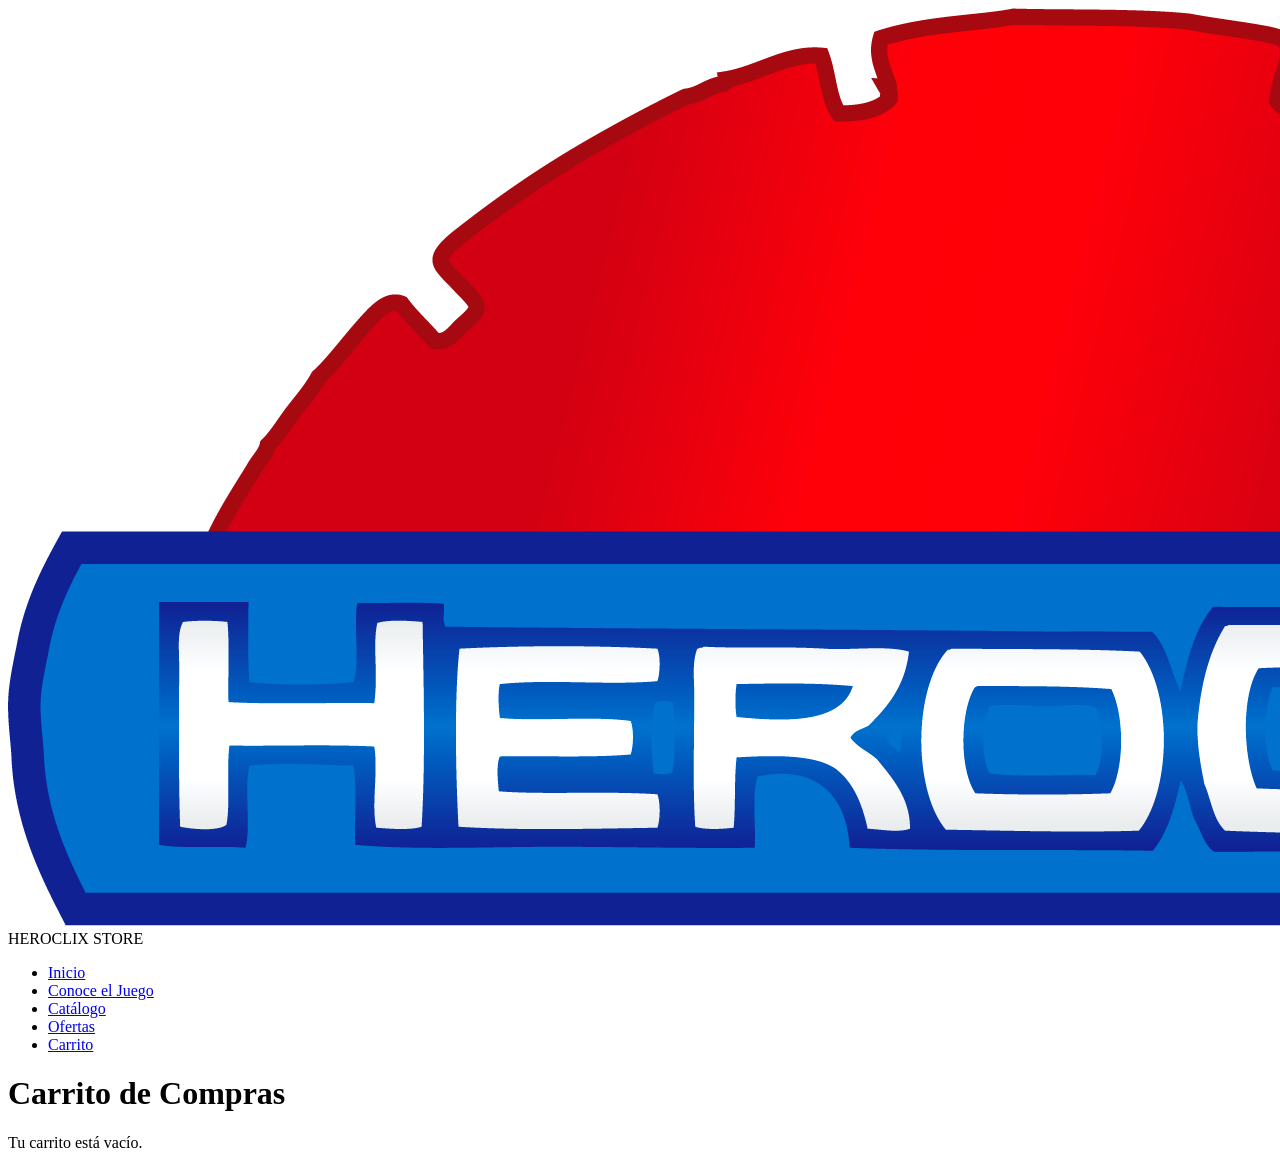
==== pages/carrito.html @ 1bf6954e "Add files via upload" ====
<!DOCTYPE html>
<html lang="es">

<head>
    <meta charset="UTF-8">
    <meta name="viewport" content="width=device-width, initial-scale=1.0">
    <title>Carrito - HeroClix Store</title>
</head>

<body>
    <header>
        <nav>
            <img src="../assets/heroclix-logo.png" alt="Logo HeroClix Store">
            HEROCLIX STORE
            <ul>
                <li><a href="../index.html">Inicio</a></li>
                <li><a href="./conoceElJuego.html">Conoce el Juego</a></li>
                <li><a href="./catalogo.html">Catálogo</a></li>
                <li><a href="./ofertas.html">Ofertas</a></li>
                <li><a href="#">Carrito</a></li>
            </ul>
        </nav>
    </header>
    <main>
        <h1>Carrito de Compras</h1>
        <p>Tu carrito está vacío.</p>
    </main>
</body>

</html>
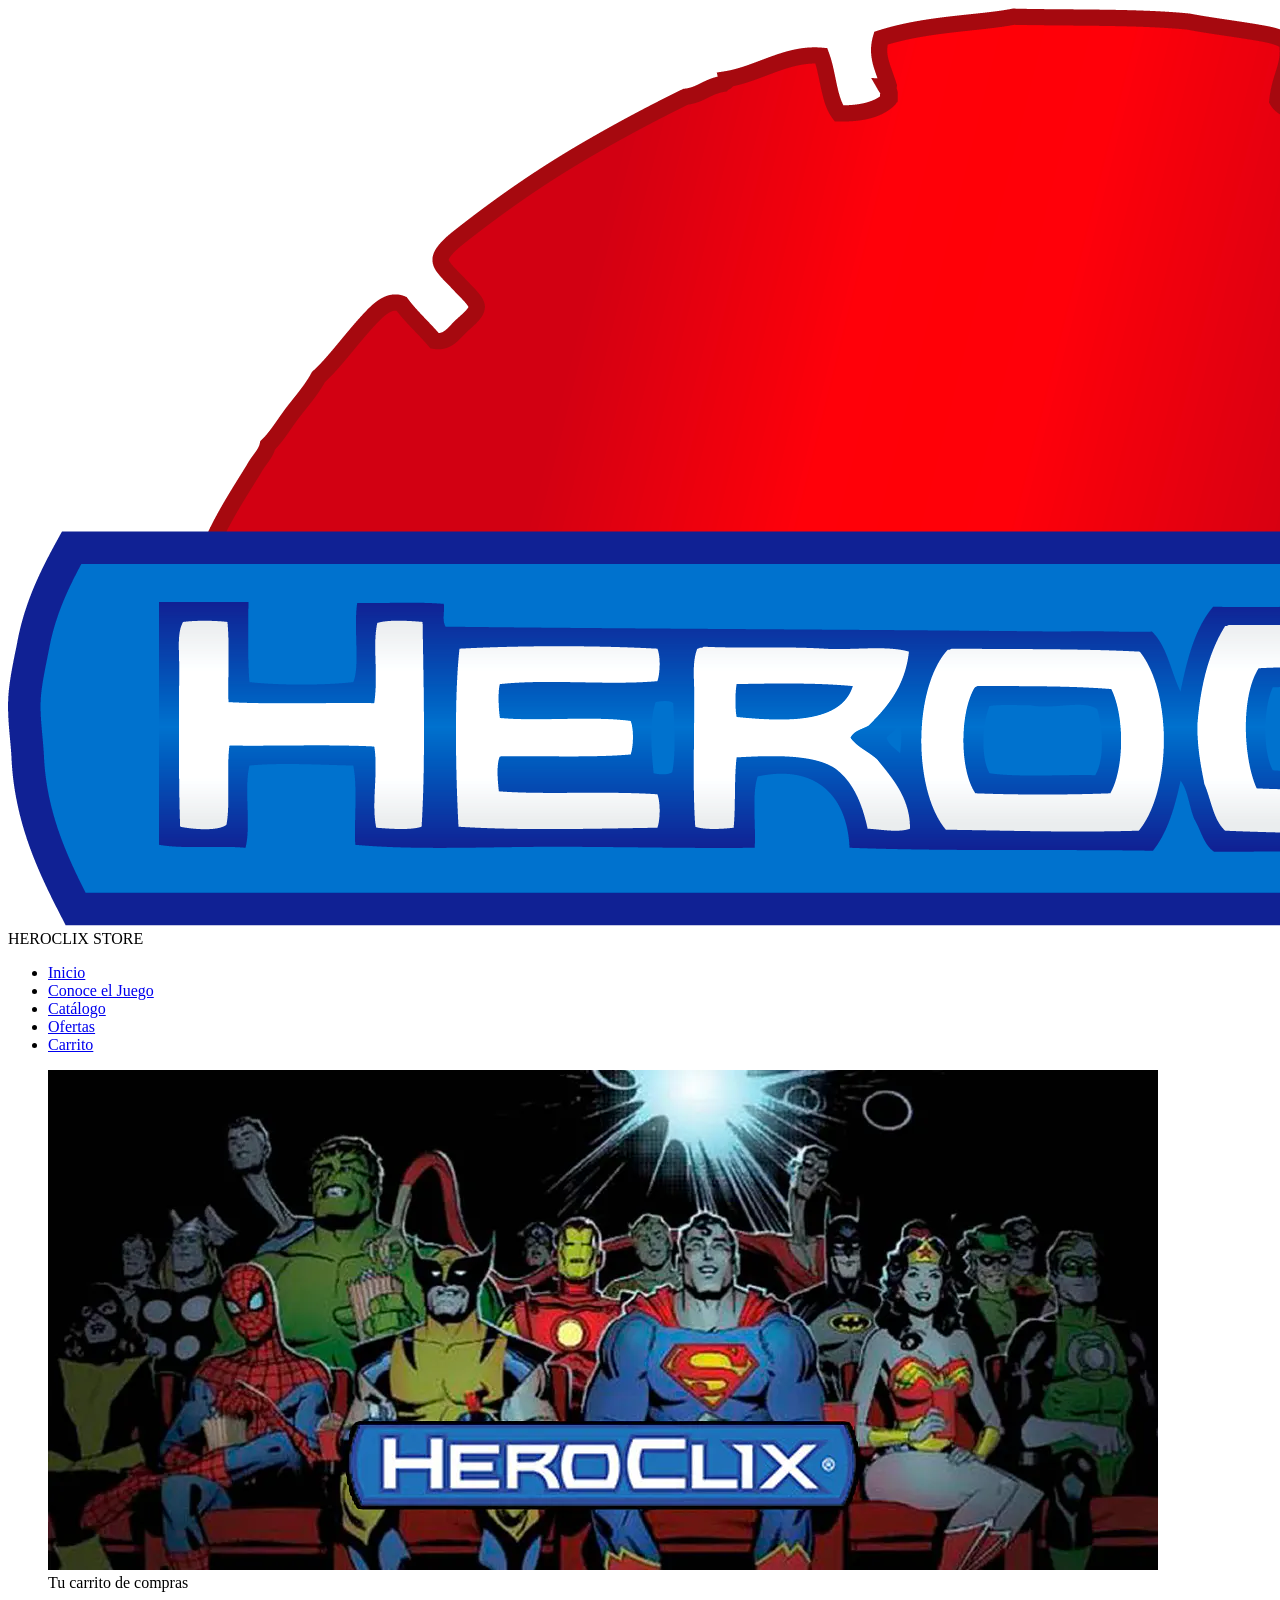
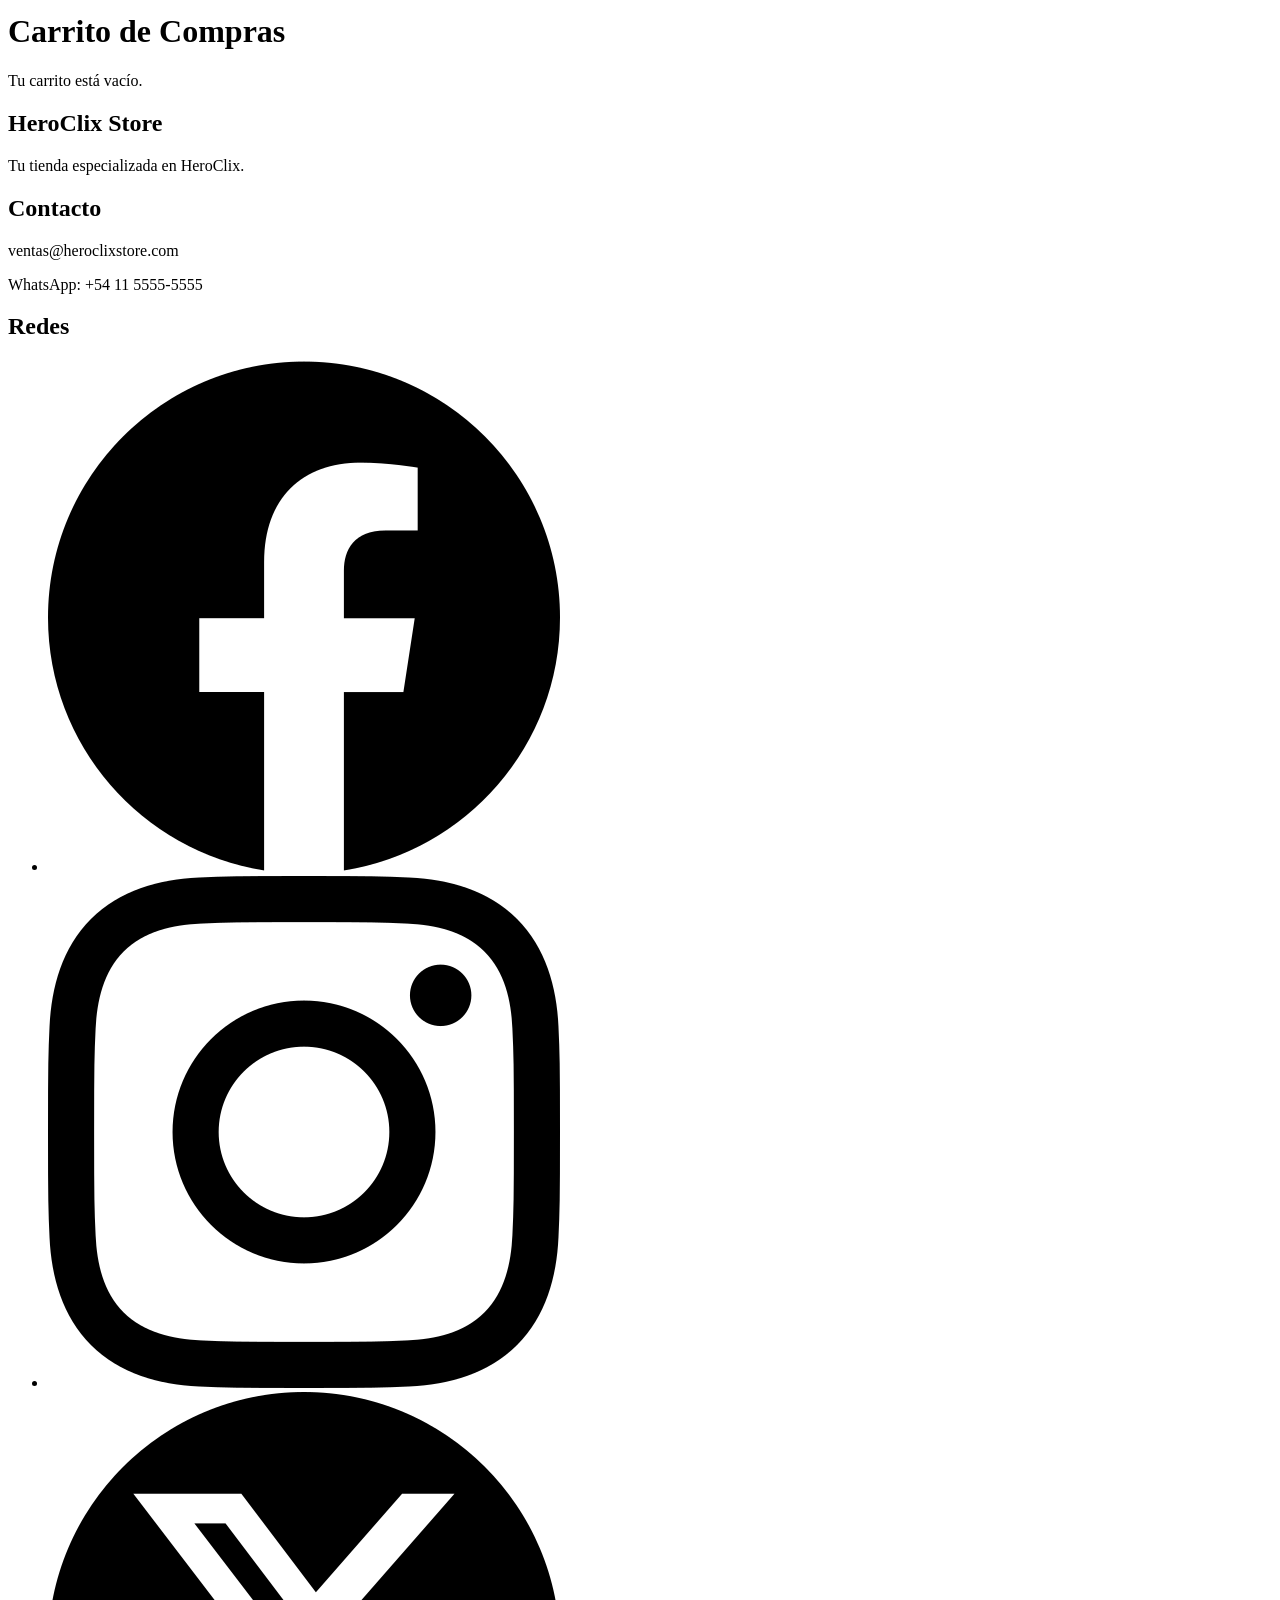
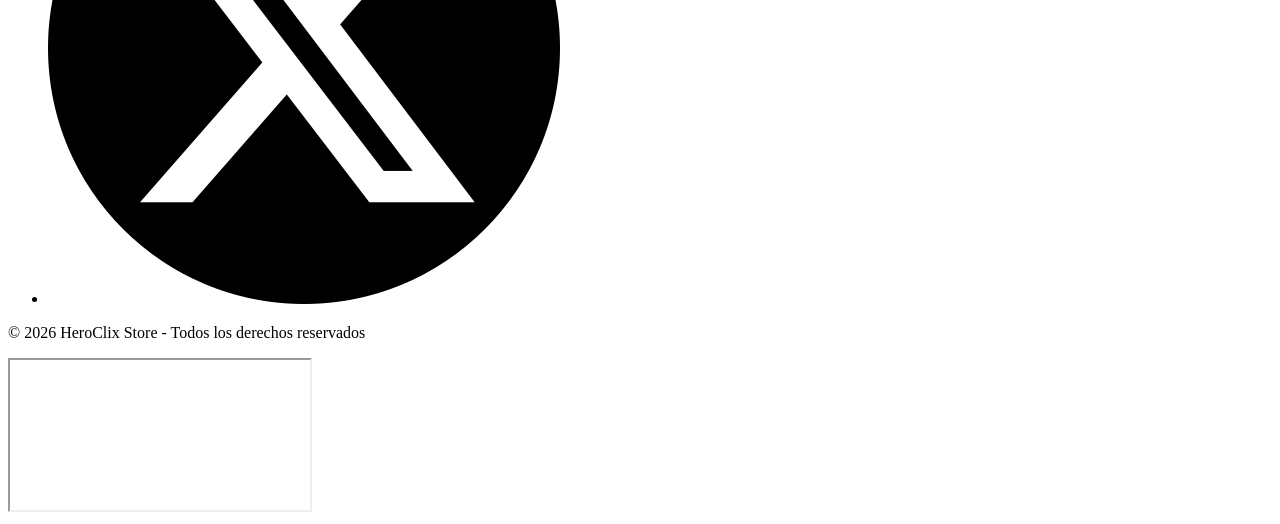
==== commit 698c2228: "Correccion de la eentreeega nro 1" ====
--- a/pages/carrito.html
+++ b/pages/carrito.html
@@ -22,9 +22,44 @@
         </nav>
     </header>
     <main>
+        <figure>
+            <img src="../assets/banner2.webp" alt="Carrito de Compras">
+            <figcaption>Tu carrito de compras</figcaption>
+        </figure>
         <h1>Carrito de Compras</h1>
         <p>Tu carrito está vacío.</p>
     </main>
+    <footer>
+        <section>
+            <article>
+                <h2>HeroClix Store</h2>
+                <p>Tu tienda especializada en HeroClix.</p>
+            </article>
+            <article>
+                <h2>Contacto</h2>
+                <p>ventas@heroclixstore.com</p>
+                <p>WhatsApp: +54 11 5555-5555</p>
+            </article>
+            <article>
+                <h2>Redes</h2>
+                <ul>
+                    <li><a href="https://www.facebook.com/" target="_blank"><img src="../assets/facebook.png"
+                                alt="Facebook"></a></li>
+                    <li><a href="https://www.instagram.com/" target="_blank"><img src="../assets/instagram.png"
+                                alt="Instagram"></a></li>
+                    <li><a href="https://x.com/" target="_blank"><img src="../assets/twitter-alt-circle.png"
+                                alt="X"></a></li>
+                </ul>
+            </article>
+        </section>
+        <p>
+            © 2026 HeroClix Store - Todos los derechos reservados
+        </p>
+        <iframe
+            src="https://www.google.com/maps/embed?pb=!1m18!1m12!1m3!1d1641.9562381167143!2d-58.44632090566041!3d-34.60637464853706!2m3!1f0!2f0!3f0!3m2!1i1024!2i768!4f13.1!3m3!1m2!1s0x95bcca1189c237db%3A0x7d00b48da5073e21!2sCid%20Campeador!5e0!3m2!1ses!2sar!4v1793733514128!5m2!1ses!2sar"
+            allowfullscreen="" loading="lazy" referrerpolicy="strict-origin-when-cross-origin">
+        </iframe>
+    </footer>
 </body>
 
 </html>
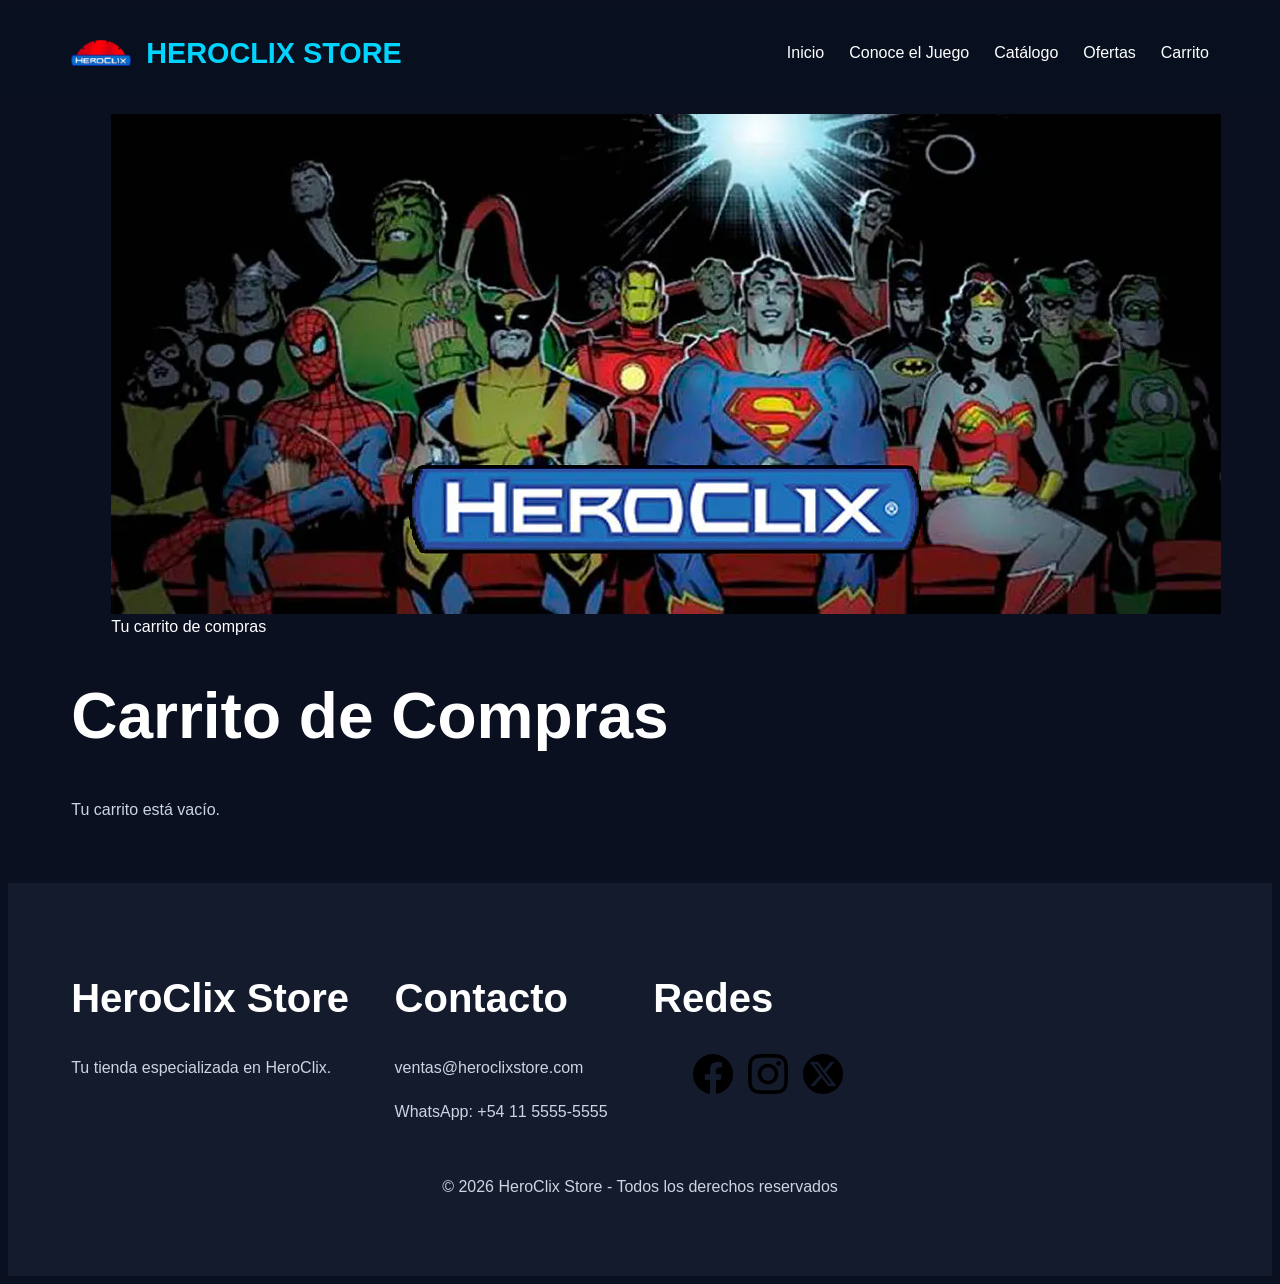
==== commit 369ef613: "First styles added" ====
--- a/pages/carrito.html
+++ b/pages/carrito.html
@@ -5,14 +5,17 @@
     <meta charset="UTF-8">
     <meta name="viewport" content="width=device-width, initial-scale=1.0">
     <title>Carrito - HeroClix Store</title>
+    <link rel="stylesheet" href="../styles/styles.css">
 </head>
 
 <body>
-    <header>
-        <nav>
-            <img src="../assets/heroclix-logo.png" alt="Logo HeroClix Store">
-            HEROCLIX STORE
-            <ul>
+    <header class="header">
+        <nav class="navbar">
+            <div class="logo">
+                <img src="../assets/heroclix-logo.png" alt="Logo HeroClix Store">
+                HEROCLIX STORE
+            </div>
+            <ul class="nav-links">
                 <li><a href="../index.html">Inicio</a></li>
                 <li><a href="./conoceElJuego.html">Conoce el Juego</a></li>
                 <li><a href="./catalogo.html">Catálogo</a></li>
@@ -29,8 +32,8 @@
         <h1>Carrito de Compras</h1>
         <p>Tu carrito está vacío.</p>
     </main>
-    <footer>
-        <section>
+    <footer class="footer">
+        <section class="footer-content">
             <article>
                 <h2>HeroClix Store</h2>
                 <p>Tu tienda especializada en HeroClix.</p>
@@ -42,7 +45,7 @@
             </article>
             <article>
                 <h2>Redes</h2>
-                <ul>
+                <ul class="social-links">
                     <li><a href="https://www.facebook.com/" target="_blank"><img src="../assets/facebook.png"
                                 alt="Facebook"></a></li>
                     <li><a href="https://www.instagram.com/" target="_blank"><img src="../assets/instagram.png"
@@ -51,14 +54,14 @@
                                 alt="X"></a></li>
                 </ul>
             </article>
+            <iframe class="map"
+                src="https://www.google.com/maps/embed?pb=!1m18!1m12!1m3!1d1641.9562381167143!2d-58.44632090566041!3d-34.60637464853706!2m3!1f0!2f0!3f0!3m2!1i1024!2i768!4f13.1!3m3!1m2!1s0x95bcca1189c237db%3A0x7d00b48da5073e21!2sCid%20Campeador!5e0!3m2!1ses!2sar!4v1793733514128!5m2!1ses!2sar"
+                allowfullscreen="" loading="lazy" referrerpolicy="strict-origin-when-cross-origin">
+            </iframe>
         </section>
-        <p>
+        <p class="footer-copy">
             © 2026 HeroClix Store - Todos los derechos reservados
         </p>
-        <iframe
-            src="https://www.google.com/maps/embed?pb=!1m18!1m12!1m3!1d1641.9562381167143!2d-58.44632090566041!3d-34.60637464853706!2m3!1f0!2f0!3f0!3m2!1i1024!2i768!4f13.1!3m3!1m2!1s0x95bcca1189c237db%3A0x7d00b48da5073e21!2sCid%20Campeador!5e0!3m2!1ses!2sar!4v1793733514128!5m2!1ses!2sar"
-            allowfullscreen="" loading="lazy" referrerpolicy="strict-origin-when-cross-origin">
-        </iframe>
     </footer>
 </body>
 
--- a/styles/styles.css
+++ b/styles/styles.css
@@ -0,0 +1,386 @@
+/* GLOBAL VARIABLES */
+
+:root {
+
+    --primary-color: #00d4ff;
+    --secondary-color: #7c3aed;
+    --accent-color: #ef4444;
+
+    --background-color: #0b1020;
+    --secondary-background-color: #141b2d;
+
+    --card-color: #1c2541;
+
+    --text-color: #ffffff;
+    --secondary-text-color: #cbd5e1;
+
+    --border-color: 1px solid #FFFFFF1A;
+
+}
+
+body {
+
+    font-family: 'Roboto', sans-serif;
+    background-color: var(--background-color);
+    color: var(--text-color);
+
+}
+
+/* TITLES*/
+
+h1,
+h2,
+h3 {
+    font-family: 'Orbitron', sans-serif;
+}
+
+h1 {
+    font-size: 4rem;
+    font-weight: 800;
+}
+
+h2 {
+    font-size: 2.5rem;
+    font-weight: 700;
+}
+
+h3 {
+    font-size: 1.5rem;
+    font-weight: 700;
+}
+
+p {
+    font-size: 1rem;
+    line-height: 1.7;
+    color: var(--secondary-text-color);
+}
+
+
+/* HEADER */
+
+.header {
+    background-color: #08101f;
+    border-bottom: 1px solid var(--border-color);
+    position: sticky;
+    top: 0;
+    z-index: 100;
+}
+
+
+/* NAVBAR */
+
+.navbar {
+    width: 90%;
+    max-width: 1400px;
+    margin: auto;
+    display: flex;
+    justify-content: space-between;
+    align-items: center;
+    padding: 20px 0;
+}
+
+.logo {
+    display: flex;
+    align-items: center;
+    gap: 15px;
+    font-family: 'Orbitron', sans-serif;
+    font-size: 1.8rem;
+    font-weight: 800;
+    color: var(--primary-color);
+}
+
+.logo img {
+    width: 60px;
+    height: auto;
+}
+
+.nav-links {
+    display: flex;
+    gap: 25px;
+    list-style: none;
+}
+
+.nav-links a {
+    text-decoration: none;
+    color: white;
+    font-weight: 500;
+    transition: 0.3s;
+}
+
+.nav-links a:hover {
+    color: var(--primary-color);
+}
+
+
+/* MAIN */
+
+main {
+    width: 90%;
+    max-width: 1400px;
+    margin: auto;
+}
+
+
+/* HERO */
+
+.hero {
+    display: flex;
+    justify-content: space-between;
+    align-items: center;
+    gap: 50px;
+    padding: 80px 0;
+}
+
+.hero-content {
+    flex: 1;
+}
+
+.hero-content h1 {
+    margin-bottom: 20px;
+}
+
+.hero-content h2 {
+    margin: 25px 0;
+}
+
+.hero-buttons {
+    margin-top: 25px;
+    display: flex;
+    gap: 15px;
+}
+
+.hero-image {
+    flex: 1;
+    text-align: center;
+}
+
+.hero-image img {
+    width: 100%;
+    max-width: 500px;
+    border-radius: 20px;
+    box-shadow:
+        0 0 25px rgba(0, 212, 255, .25);
+}
+
+.hero-image figcaption {
+    margin-top: 10px;
+    color: var(--secondary-text-color);
+}
+
+/* BUTTONS */
+
+.btn-primary {
+    padding: 14px 28px;
+    border: none;
+    border-radius: 10px;
+    cursor: pointer;
+    color: white;
+    font-weight: 700;
+    background:
+        linear-gradient(135deg,
+            var(--primary-color),
+            var(--secondary-color));
+
+    transition: 0.3s;
+}
+
+.btn-primary:hover {
+    transform: translateY(-3px);
+}
+
+.btn-secondary {
+    padding: 14px 28px;
+    border: 1px solid var(--primary-color);
+    border-radius: 10px;
+    background: transparent;
+    color: white;
+    cursor: pointer;
+}
+
+
+/* SECTION TITLES */
+
+.section-title {
+    text-align: center;
+    margin-bottom: 40px;
+}
+
+
+/* CATEGORIES */
+
+.categories {
+    padding: 80px 0;
+}
+
+.category-grid {
+    display: grid;
+    grid-template-columns:
+        repeat(auto-fit, minmax(280px, 1fr));
+
+    gap: 25px;
+}
+
+.category {
+    height: 220px;
+    border-radius: 20px;
+    display: flex;
+    justify-content: center;
+    align-items: center;
+    position: relative;
+    overflow: hidden;
+    background-size: cover;
+    background-position: center;
+    cursor: pointer;
+    transition: 0.3s;
+}
+
+.category::before {
+    content: "";
+    position: absolute;
+    inset: 0;
+    background: rgba(0, 0, 0, .5);
+}
+
+.category h3 {
+    position: relative;
+    z-index: 2;
+    color: white;
+    font-size: 2rem;
+}
+
+.category:hover {
+    transform: translateY(-5px);
+}
+
+.marvel {
+    background-image: url("../assets/marvelLogo.jpg");
+}
+
+.dc {
+    background-image: url("../assets/dcLogo.webp");
+}
+
+.promo {
+    background-image: url("../assets/heroclix-iconix.jpg");
+}
+
+
+/* PRODUCTS */
+
+.featured-products,
+.latest-products {
+    padding: 80px 0;
+}
+
+.product-card {
+    background: var(--card-color);
+    border-radius: 20px;
+    overflow: hidden;
+    border: 1px solid var(--border-color);
+    transition: 0.3s;
+}
+
+.products-grid {
+    display: grid;
+    grid-template-columns:
+        repeat(auto-fit, minmax(250px, 1fr));
+
+    gap: 25px;
+}
+
+.product-card:hover {
+    transform: translateY(-7px);
+    box-shadow:
+        0 10px 25px rgba(0, 212, 255, .18);
+}
+
+.product-card img {
+    width: 100%;
+    height: 300px;
+    object-fit: cover;
+}
+
+.product-info {
+    padding: 20px;
+}
+
+.price {
+    color: var(--primary-color);
+    font-size: 1.4rem;
+    font-weight: 700;
+    margin: 15px 0;
+}
+
+
+/* OFFER BANNER */
+
+.offer-banner {
+    padding: 60px;
+    margin: 50px 0;
+    text-align: center;
+    border-radius: 25px;
+    background:
+        linear-gradient(135deg,
+            var(--accent-color),
+            #991b1b);
+}
+
+.offer-banner p {
+    color: white;
+    margin-top: 15px;
+}
+
+
+/* FOOTER */
+
+.footer {
+    background-color: var(--secondary-background-color);
+    padding: 60px 5%;
+    margin-top: 60px;
+}
+
+.footer-content {
+    display: flex;
+    justify-content: space-between;
+    flex-wrap: wrap;
+    gap: 30px;
+}
+
+.social-links {
+    list-style: none;
+    display: flex;
+    gap: 15px;
+}
+
+.social-links img {
+    width: 40px;
+    transition: 0.3s;
+}
+
+.social-links img:hover {
+    transform: scale(1.15);
+}
+
+.footer-copy {
+    margin-top: 30px;
+    text-align: center;
+}
+
+
+/* MAP */
+
+.map {
+    width: 20rem;
+    height: 10rem;
+    border: none;
+    border-radius: 15px;
+    margin-top: 40px;
+}
+
+/* CATALOG */
+
+.catalog-grid {
+    display: grid;
+    gap: 25px;
+    margin-top: 40px;
+}
